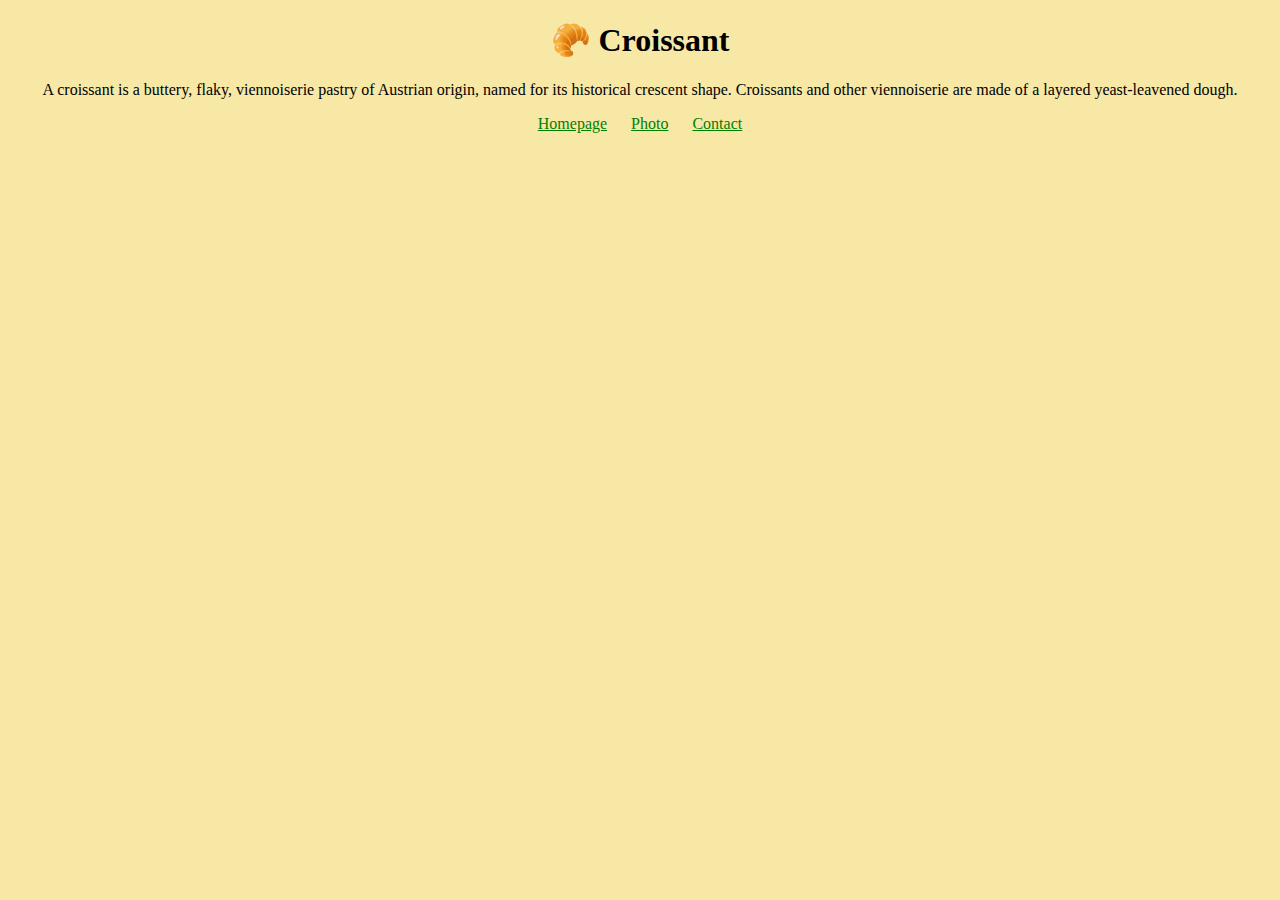
==== index.html @ 7934dd71 "Built html multi-page structure" ====
<!DOCTYPE html>
<html lang="en">
  <head>
    <meta charset="UTF-8" />
    <meta name="viewport" content="width=device-width, initial-scale=1.0" />

    <link
      href="https://cdn.jsdelivr.net/npm/bootstrap@5.3.0/dist/css/bootstrap.min.css"
      rel="stylesheet"
      integrity="sha384-9ndCyUaIbzAi2FUVXJi0CjmCapSmO7SnpJef0486qhLnuZ2cdeRhO02iuK6FUUVM"
      crossorigin="anonymous"
    />
    <link rel="stylesheet" href="/css/styles.css" />
    <title>Croissant</title>
  </head>
  <body>
    <h1>🥐 Croissant</h1>
    <p>
      A croissant is a buttery, flaky, viennoiserie pastry of Austrian origin,
      named for its historical crescent shape. Croissants and other viennoiserie
      are made of a layered yeast-leavened dough.
    </p>
    <footer class="links">
      <a href="/" class="homepage-link">Homepage</a>
      <a href="/photo.html" class="photo-link">Photo</a>
      <a href="/contact.html" class="contact-link">Contact</a>
    </footer>
  </body>
</html>
---- css/styles.css ----
body {
  background-color: #f8e8a6;
  text-align: center;
}
h1 {
  font-family: "Times New Roman", Times, serif;
  font-size: 32px;
  font-weight: 800;
}
a {
  color: green;
  margin: 0 10px;
}
.email-link {
  color: blue;
}
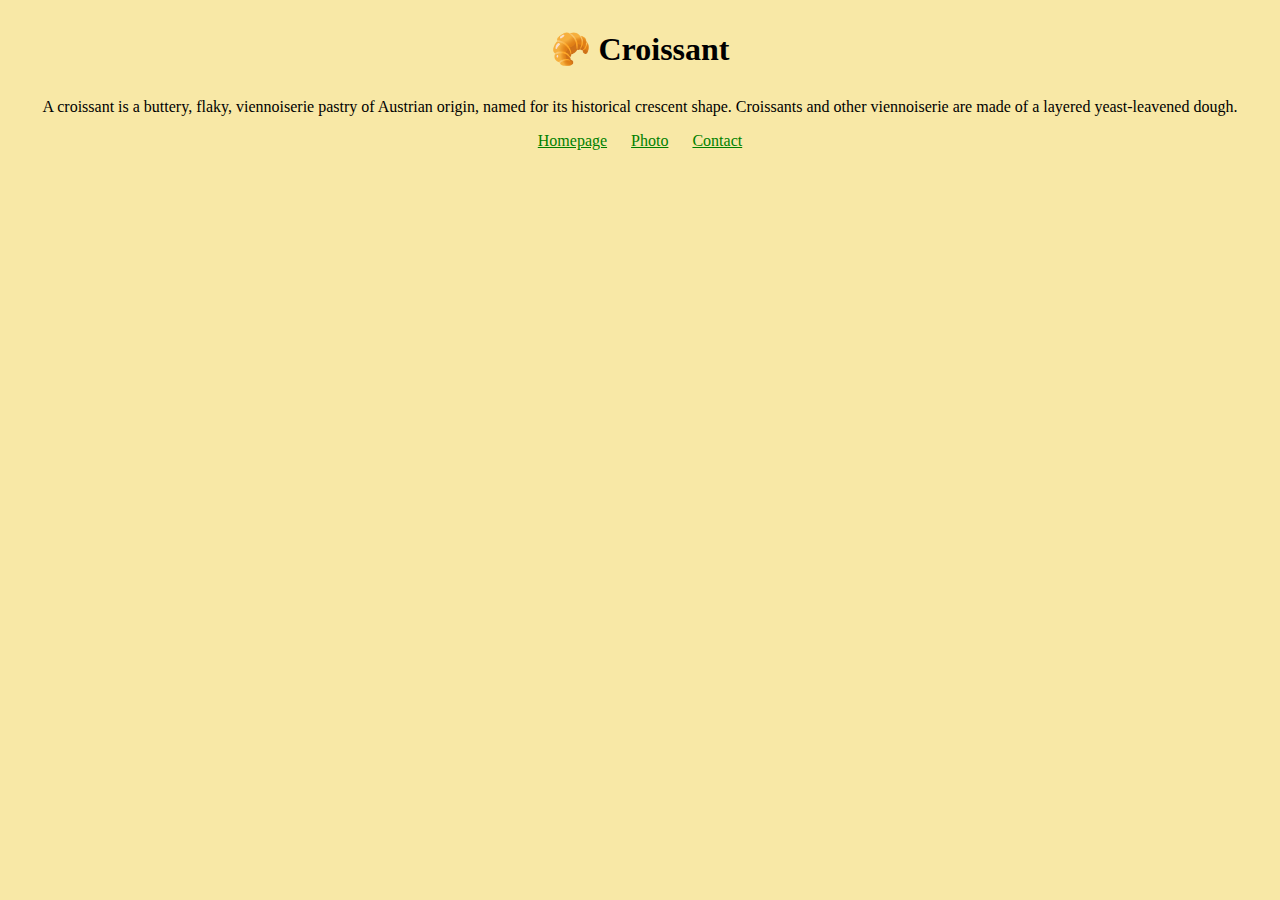
==== commit b1293f2e: "Added SEO elements" ====
--- a/index.html
+++ b/index.html
@@ -3,6 +3,10 @@
   <head>
     <meta charset="UTF-8" />
     <meta name="viewport" content="width=device-width, initial-scale=1.0" />
+    <meta
+      name="description"
+      content="This website is about the best croissants in London."
+    />
 
     <link
       href="https://cdn.jsdelivr.net/npm/bootstrap@5.3.0/dist/css/bootstrap.min.css"
@@ -11,7 +15,7 @@
       crossorigin="anonymous"
     />
     <link rel="stylesheet" href="/css/styles.css" />
-    <title>Croissant</title>
+    <title>The best croissant in London</title>
   </head>
   <body>
     <h1>🥐 Croissant</h1>
@@ -20,10 +24,22 @@
       named for its historical crescent shape. Croissants and other viennoiserie
       are made of a layered yeast-leavened dough.
     </p>
-    <footer class="links">
-      <a href="/" class="homepage-link">Homepage</a>
-      <a href="/photo.html" class="photo-link">Photo</a>
-      <a href="/contact.html" class="contact-link">Contact</a>
+    <footer class="croissant-links">
+      <a
+        href="/"
+        title="Website of the best croissants in London"
+        class="homepage-link"
+        >Homepage</a
+      >
+      <a href="/photo.html" title="Photo of a croissant" class="photo-link"
+        >Photo</a
+      >
+      <a
+        href="/contact.html"
+        title="Contact us for best croissants in London"
+        class="contact-link"
+        >Contact</a
+      >
     </footer>
   </body>
 </html>
--- a/css/styles.css
+++ b/css/styles.css
@@ -6,6 +6,7 @@
   font-family: "Times New Roman", Times, serif;
   font-size: 32px;
   font-weight: 800;
+  margin: 30px 0;
 }
 a {
   color: green;
@@ -14,3 +15,9 @@
 .email-link {
   color: blue;
 }
+.img-croissant {
+  max-width: 50%;
+  border-radius: 10px;
+  display: block;
+  margin: 30px auto;
+}
